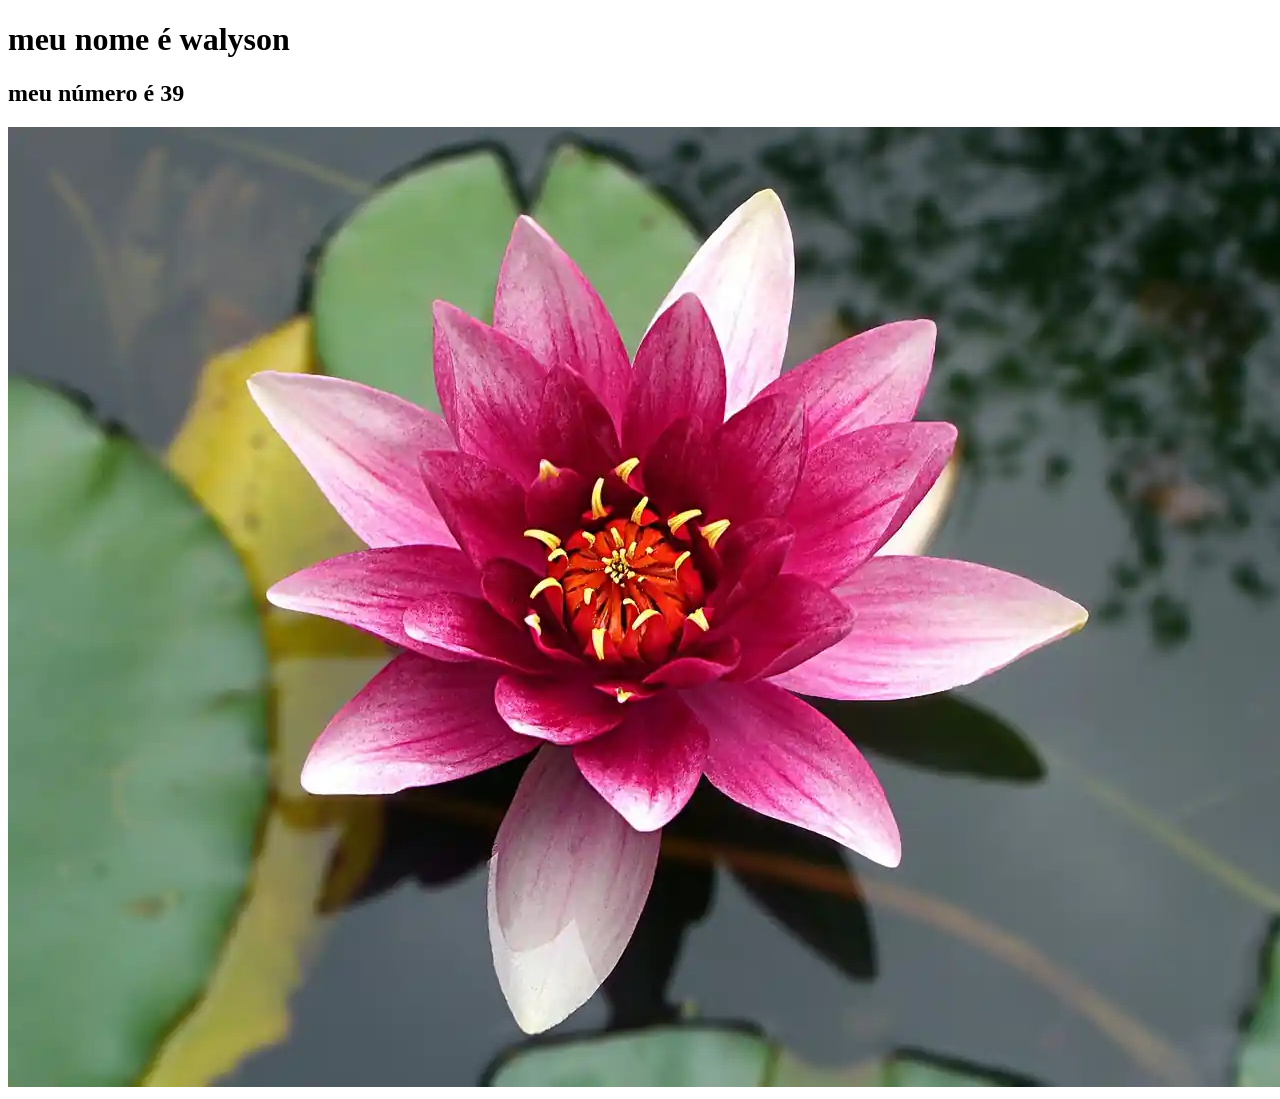
==== index.html @ 8cec594a "walyson" ====
<!DOCTYPE html>
<html lang="pt">
<head>
    <meta charset="UTF-8">
    <meta name="1tc" content="width=device-width, initial-scale=1.0">
    <title>Document</title>
</head>
<body>
   <h1>meu nome é walyson</h1> 
   <h2> meu número é 39</h2>
<html></html>
<img src="./flower-3093072_1280.webp" alt="foto do walyson">
</body>
</html>
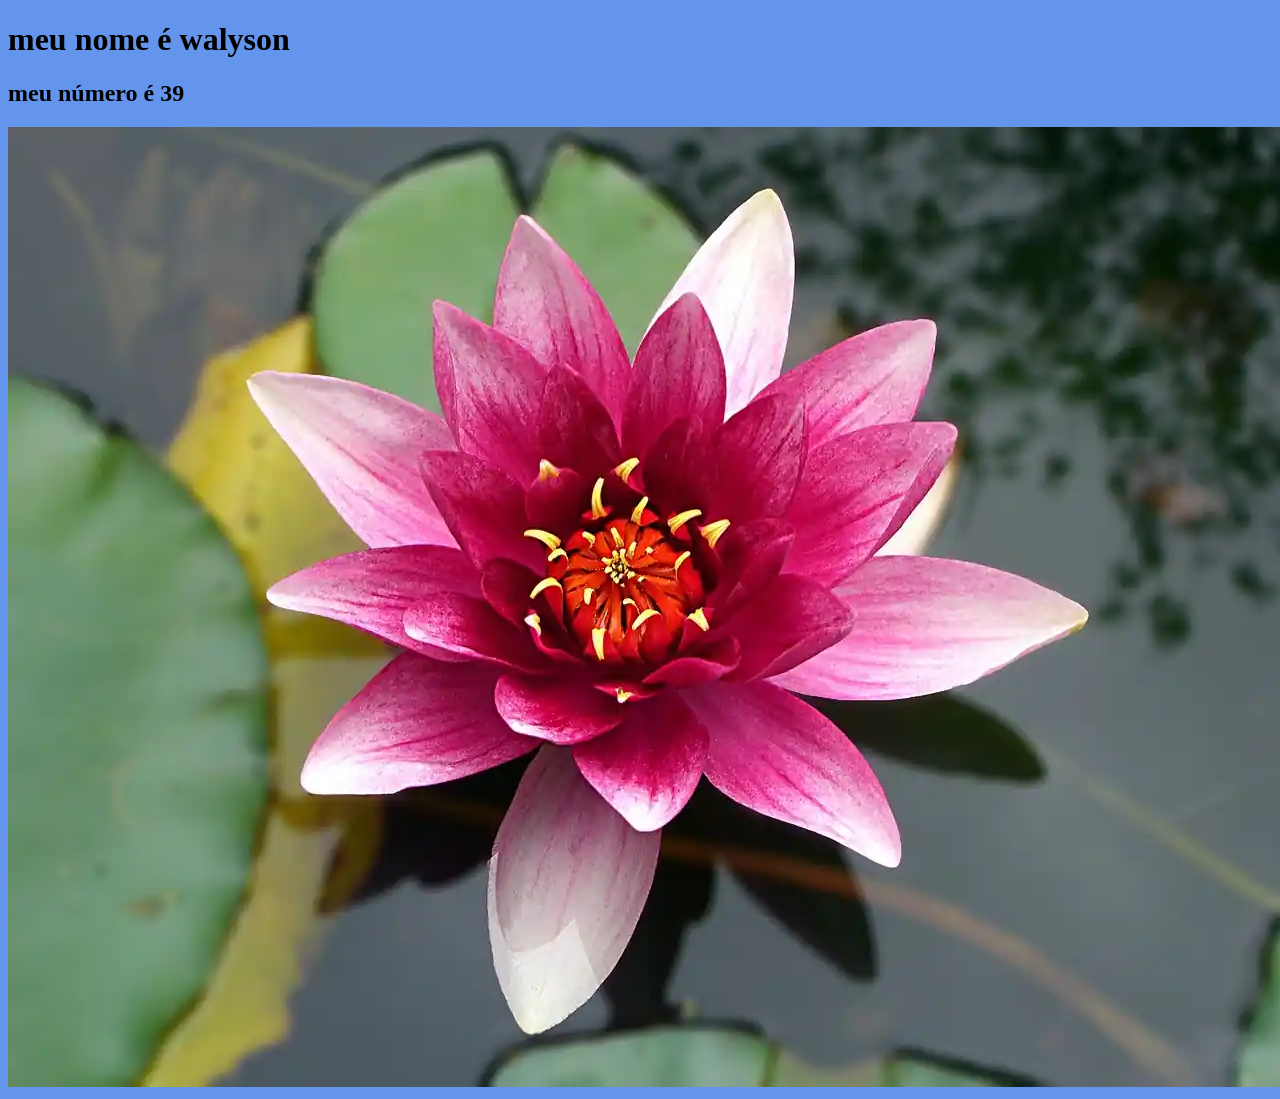
==== commit 3e1f6c5b: "." ====
--- a/index.html
+++ b/index.html
@@ -4,6 +4,7 @@
     <meta charset="UTF-8">
     <meta name="1tc" content="width=device-width, initial-scale=1.0">
     <title>Document</title>
+    <link rel="stylesheet" href="style.css">
 </head>
 <body>
    <h1>meu nome é walyson</h1> 
--- a/style.css
+++ b/style.css
@@ -0,0 +1,7 @@
+.foto{
+width: 54%;
+}
+
+body{
+    background-color: #6495ED;
+}
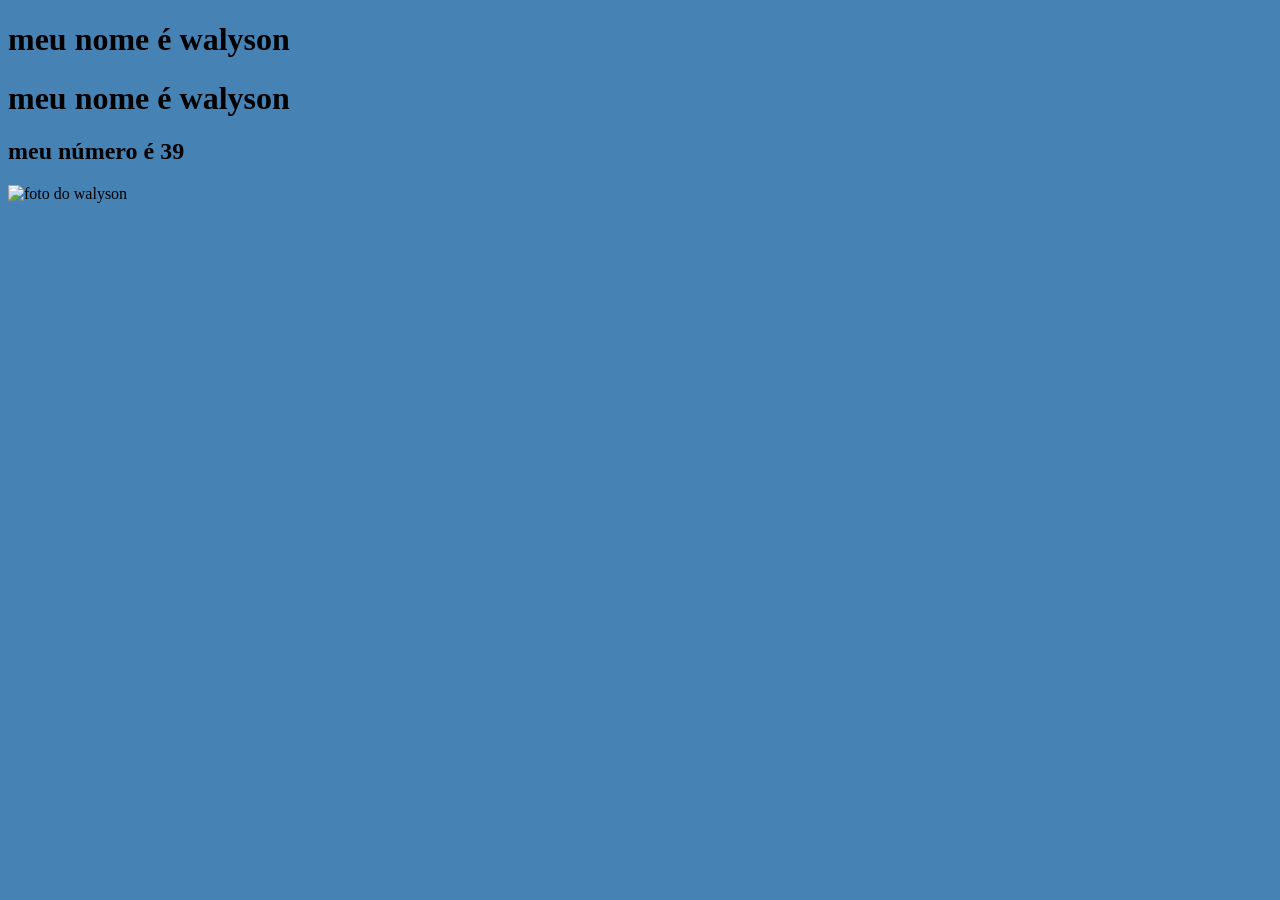
==== commit 65967e82: "." ====
--- a/index.html
+++ b/index.html
@@ -7,9 +7,10 @@
     <link rel="stylesheet" href="style.css">
 </head>
 <body>
+   <h1 class="nomes" >meu nome é walyson</h1>
    <h1>meu nome é walyson</h1> 
    <h2> meu número é 39</h2>
 <html></html>
-<img src="./flower-3093072_1280.webp" alt="foto do walyson">
+<img class fotosrc="./flower-3093072_1280.webp" alt="foto do walyson">
 </body>
 </html>
--- a/style.css
+++ b/style.css
@@ -1,7 +1,7 @@
 .foto{
-width: 54%;
+    widht:54%
 }
 
 body{
-    background-color: #6495ED;
+    background-color: #4682B4;
 }
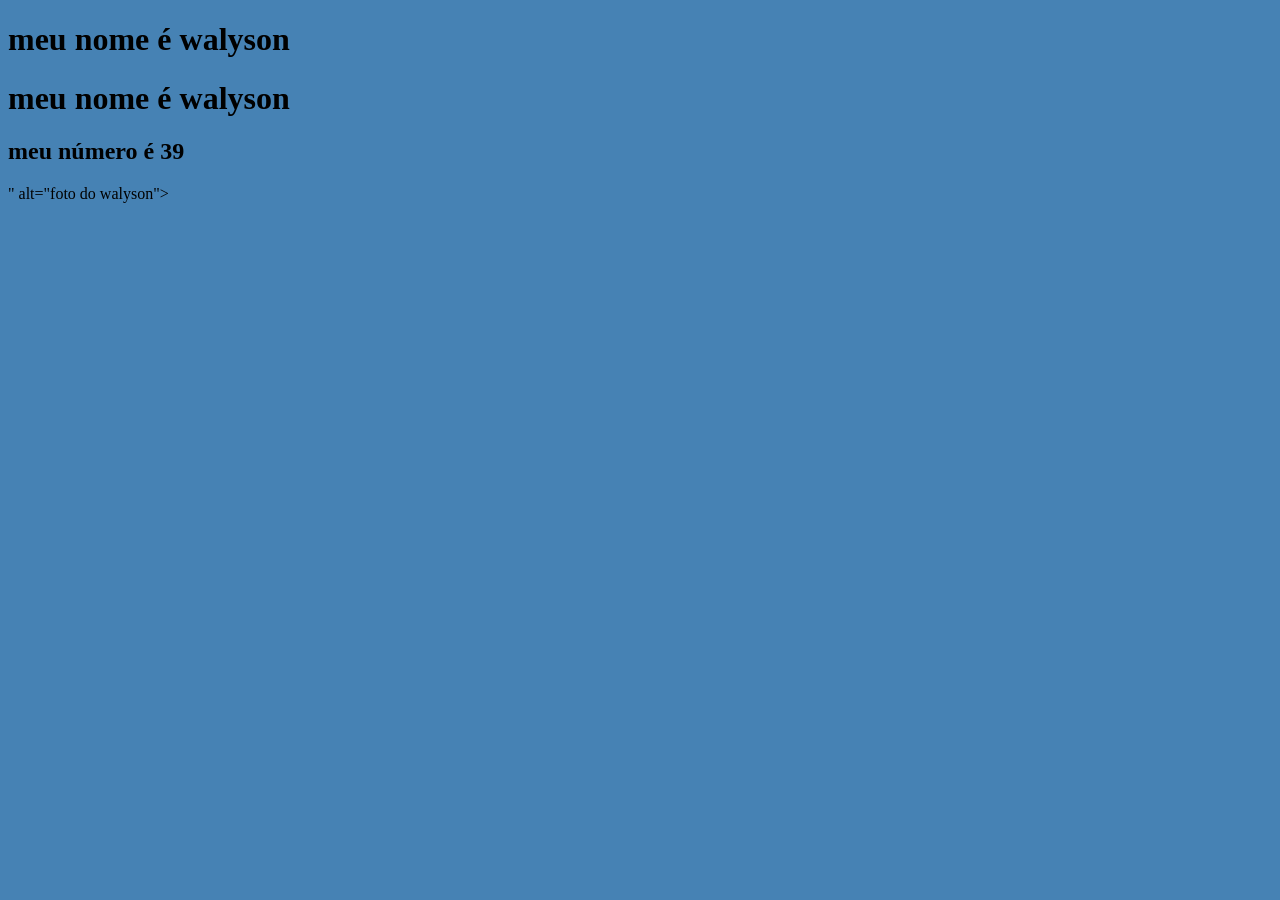
==== commit 83da04b2: "." ====
--- a/index.html
+++ b/index.html
@@ -11,6 +11,6 @@
    <h1>meu nome é walyson</h1> 
    <h2> meu número é 39</h2>
 <html></html>
-<img class fotosrc="./flower-3093072_1280.webp" alt="foto do walyson">
+<img class fotosrc="<img src="https://photos.fife.usercontent.google.com/pw/AP1GczPlYHBDm0PKMXHHb08DFRwrf83ro-uOz74TAXp_hyc9lxfe9YmkDI_s=w356-h633-s-no-gm?authuser=1"/>" alt="foto do walyson">
 </body>
 </html>
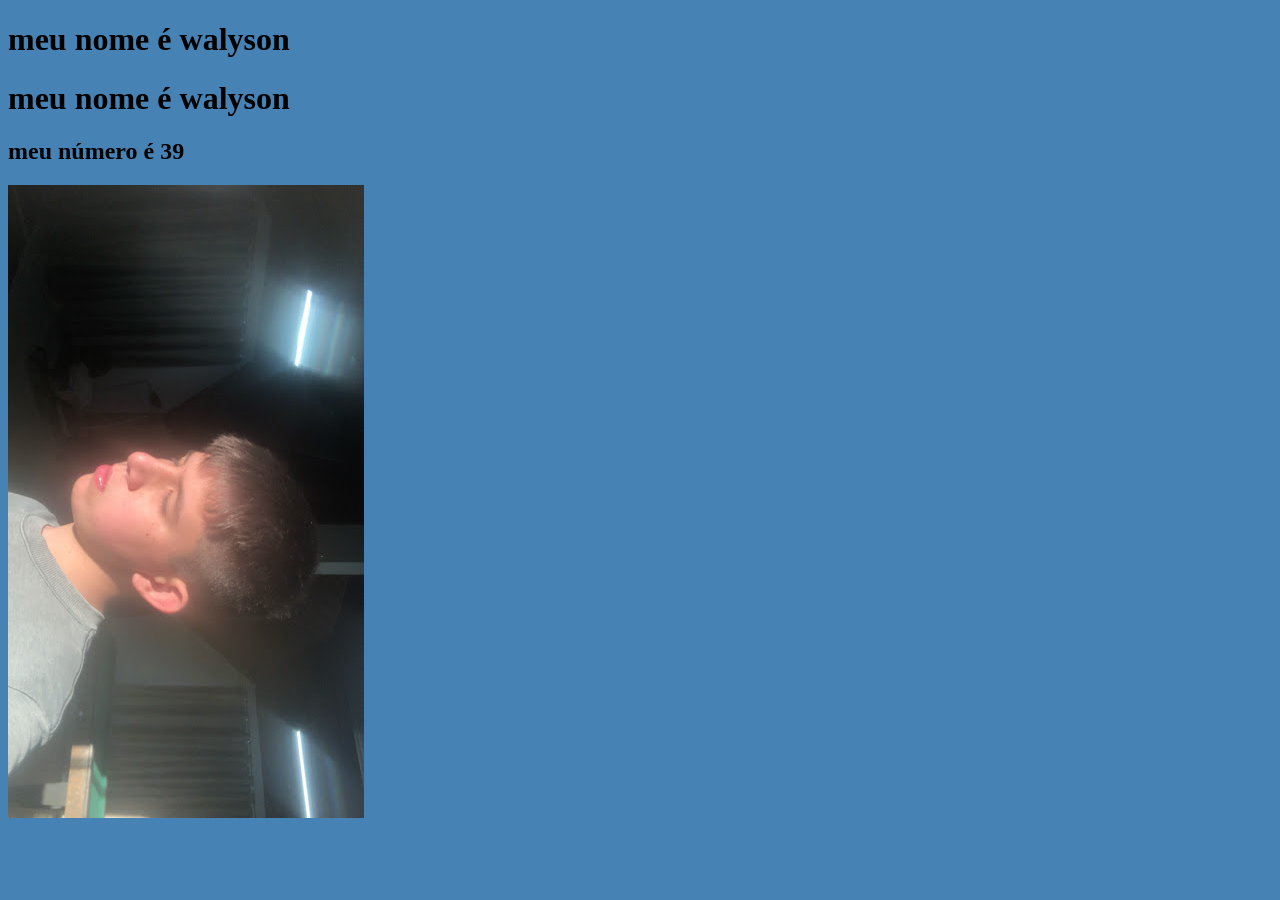
==== commit cd96dd51: "." ====
--- a/index.html
+++ b/index.html
@@ -10,7 +10,6 @@
    <h1 class="nomes" >meu nome é walyson</h1>
    <h1>meu nome é walyson</h1> 
    <h2> meu número é 39</h2>
-<html></html>
-<img class fotosrc="<img src="https://photos.fife.usercontent.google.com/pw/AP1GczPlYHBDm0PKMXHHb08DFRwrf83ro-uOz74TAXp_hyc9lxfe9YmkDI_s=w356-h633-s-no-gm?authuser=1"/>" alt="foto do walyson">
+   <img class="imagens" src="/waa.jpg" alt="foto do walyson"
 </body>
 </html>
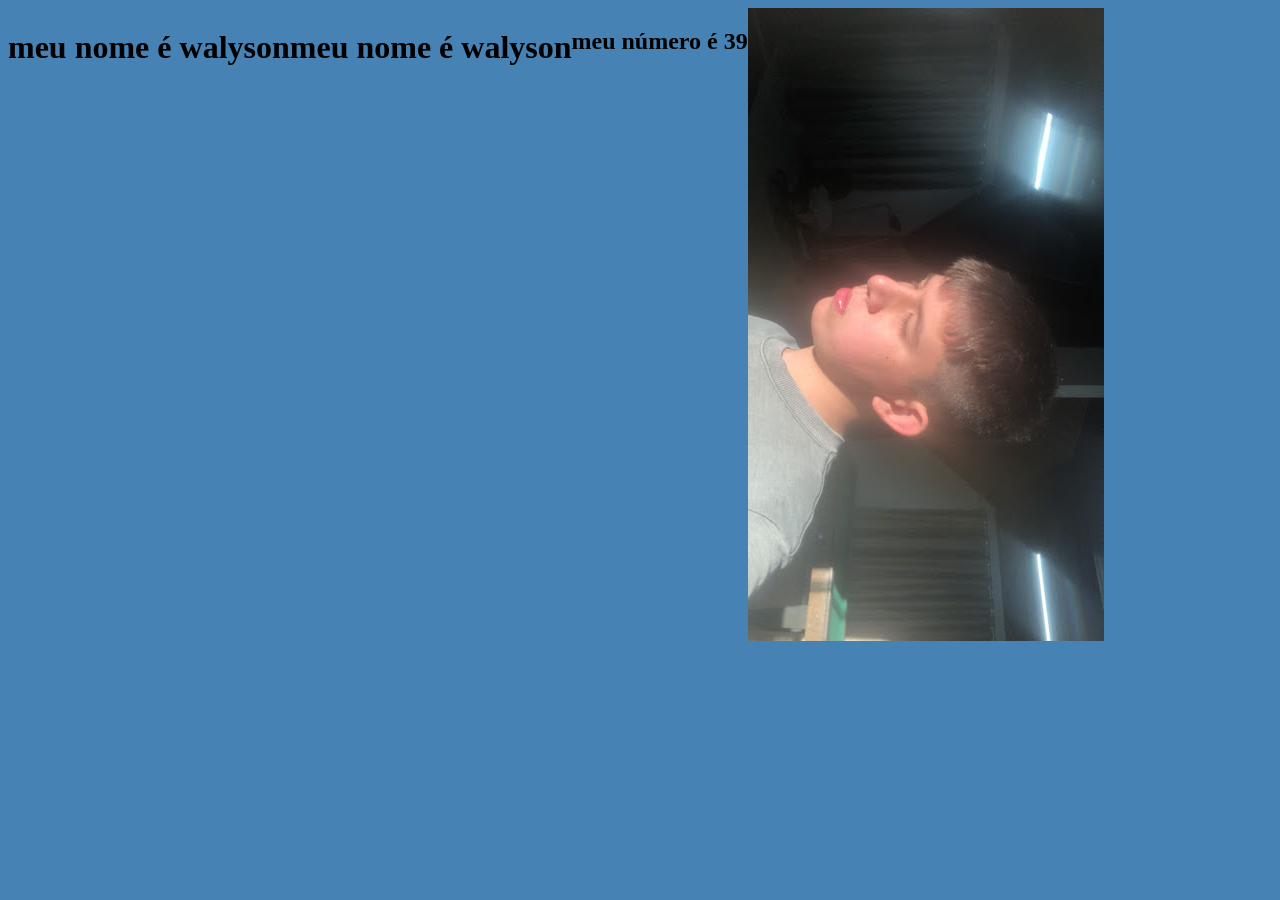
==== commit 6f16748c: "." ====
--- a/index.html
+++ b/index.html
@@ -10,6 +10,7 @@
    <h1 class="nomes" >meu nome é walyson</h1>
    <h1>meu nome é walyson</h1> 
    <h2> meu número é 39</h2>
-   <img class="imagens" src="/waa.jpg" alt="foto do walyson"
+   <img class="imagens" src="./waa.jpg" alt="foto do walyson"
+   
 </body>
 </html>
--- a/style.css
+++ b/style.css
@@ -4,4 +4,5 @@
 
 body{
     background-color: #4682B4;
+    display: flex;
 }
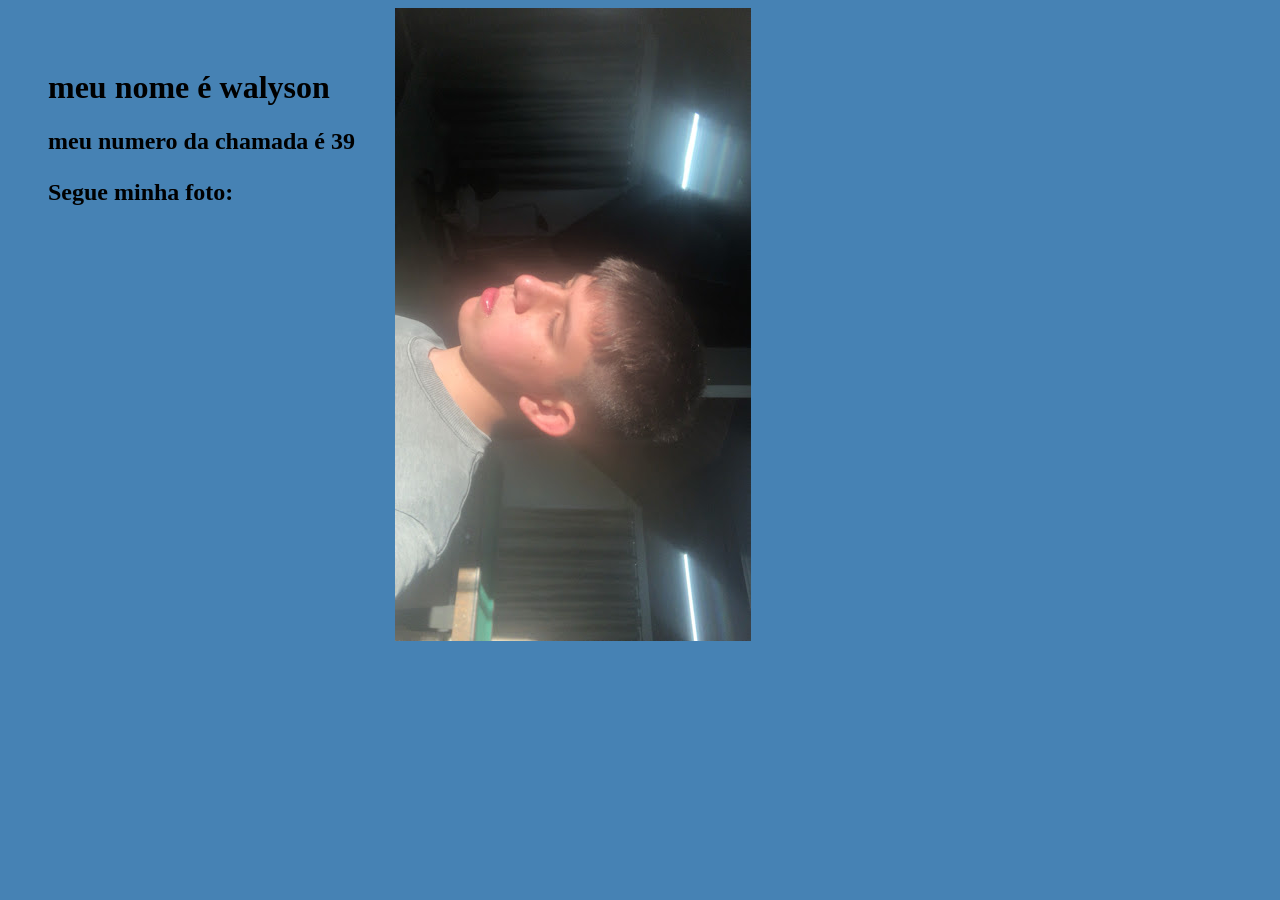
==== commit 43f220ff: "." ====
--- a/index.html
+++ b/index.html
@@ -7,10 +7,13 @@
     <link rel="stylesheet" href="style.css">
 </head>
 <body>
-   <h1 class="nomes" >meu nome é walyson</h1>
-   <h1>meu nome é walyson</h1> 
-   <h2> meu número é 39</h2>
-   <img class="imagens" src="./waa.jpg" alt="foto do walyson"
+    <div>
+        <h1 class="nomes">meu nome é walyson
+        <h2>meu numero da chamada é 39
+        <p>Segue minha foto:</p>
+
+    </div>
+    <img class="imagens" src="./waa.jpg" alt="foto do walyson"
    
 </body>
 </html>
--- a/style.css
+++ b/style.css
@@ -5,4 +5,9 @@
 body{
     background-color: #4682B4;
     display: flex;
+}
+
+div{
+    margin: 20px;
+    padding: 20px;
 }
